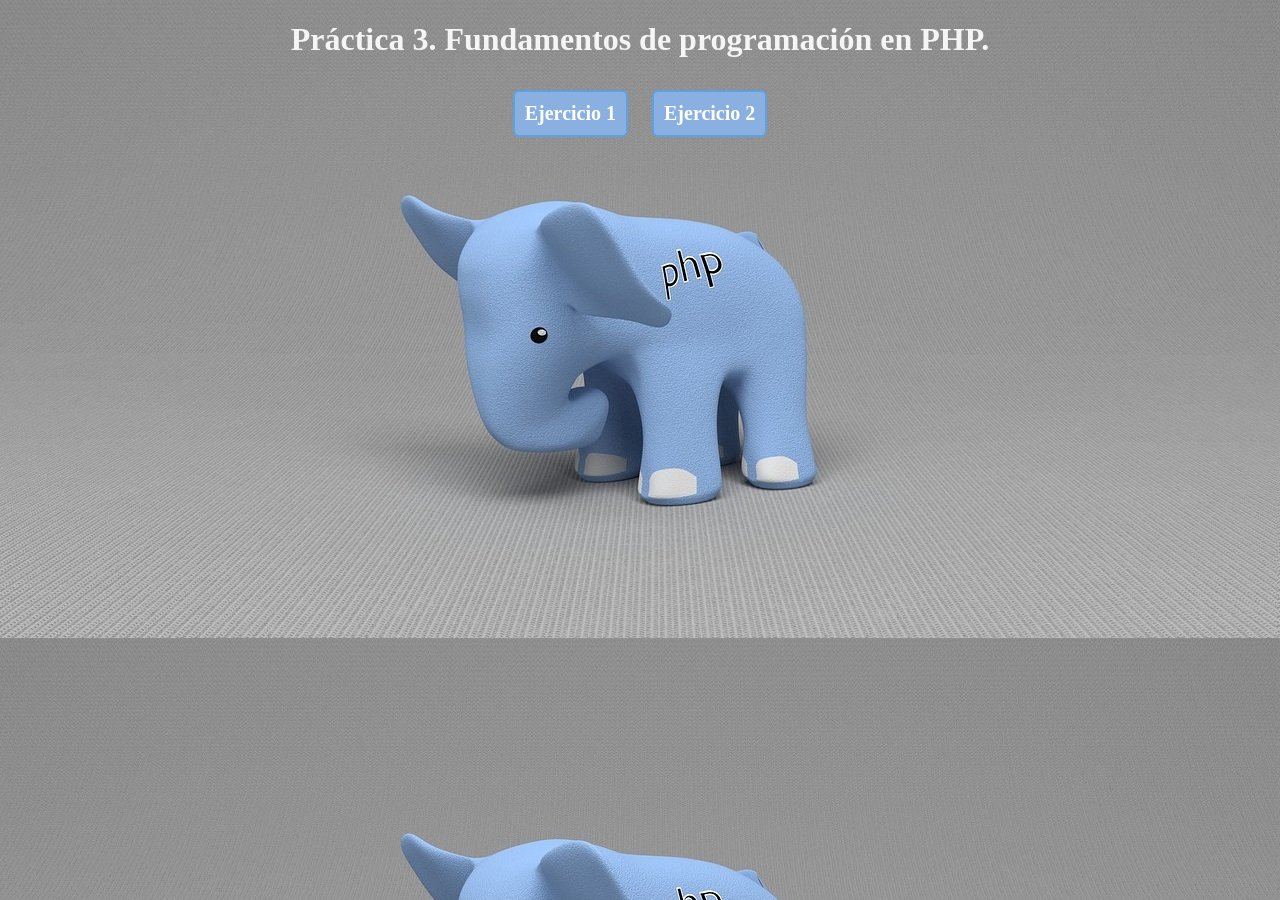
==== TRIM1/Actividades/Actividad3/Practica3_Fundamentos_PHP/index.html @ f7763ace "act" ====
<!doctype html>
<html lang="es">
<meta charset="UTF-8">

<head>
    <title> Práctica 3 </title>
    <link rel="stylesheet" type="text/css" href="./estilos/miestilo.css" />
    <style>
        /* Separa los botones de la página principal */
        a.boton_personalizado {
            display: inline-block;
            margin: 10px;
            padding: 10px;
            vertical-align: middle;
        }
    </style>

</head>

<body>
    <h1>Práctica 3. Fundamentos de programación en PHP. </h1>
    <a class="boton_personalizado" href="./pages/Ejercicio1.php" title="Saludo: Muestra ¡Hola Mundo!.">Ejercicio 1</a>
    <a class="boton_personalizado" href="" title="Dado: Genera un número aleatorio entre 1 y 6">Ejercicio 2</a>

</body>

</html>
---- TRIM1/Actividades/Actividad3/Practica3_Fundamentos_PHP/estilos/miestilo.css ----
.boton_personalizado {
  display: inline-block;
  text-decoration: none;
  padding: 10px;
  margin: 8px;
  font-weight: 600;
  font-size: 20px;
  color: #ffffff;
  background-color: #8ab0e2;
  border-radius: 6px;
  border: 2px solid #5ea1e0;
}

.boton_personalizado:hover {
  color: #1883ba;
  background-color: #ffffff;
}

.mi_tabla {
  text-decoration: none;
  padding: 10px;
  font-weight: 600;
  font-size: 20px;
  color: #ffffff;
  background-color: #1883ba;
  border-radius: 6px;
  border: 2px solid #0016b0;
  margin-left: auto;
  margin-right: auto;
}

.pie {
  width: 100%;
  height: auto;
  left: 0px;
  bottom: 680px;
  text-align: center;
  color: whitesmoke;
}

body {
  margin-left: auto;
  margin-right: auto;
  text-align: center;
  color: whitesmoke;
  background-image: url("../imagenes/elefante.jpg");
}

table {
  text-align: center;
  margin: 0 auto;
  border: 1px solid #8ab0e2;
  color: blueviolet;
  background-color: whitesmoke;
}

td {
  border: 1px solid #8ab0e2;
}

th {
  color: white;
  border: 1px solid #8ab0e2;
  background-color: #8ab0e2;
}

.resultados {
  text-align: center;
  position: fixed;
  margin: 0 auto;
  border: 1px solid #8ab0e2;
  color: blueviolet;
  background-color: whitesmoke;
  width: 200px;
  height: 100px;
}
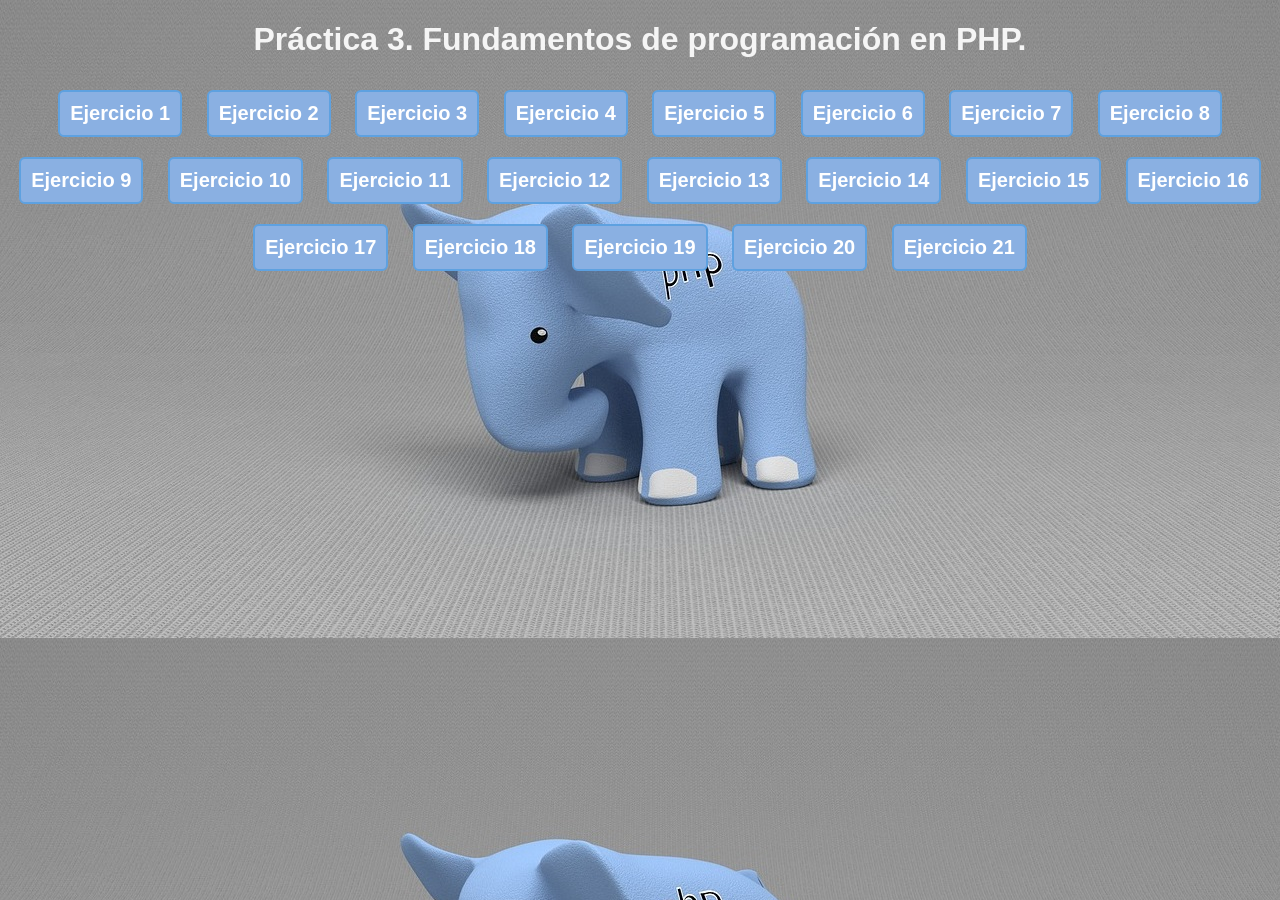
==== commit 17dbc7ab: "act" ====
--- a/TRIM1/Actividades/Actividad3/Practica3_Fundamentos_PHP/index.html
+++ b/TRIM1/Actividades/Actividad3/Practica3_Fundamentos_PHP/index.html
@@ -1,27 +1,78 @@
-<!doctype html>
-<html lang="es">
-<meta charset="UTF-8">
-
-<head>
-    <title> Práctica 3 </title>
-    <link rel="stylesheet" type="text/css" href="./estilos/miestilo.css" />
-    <style>
-        /* Separa los botones de la página principal */
-        a.boton_personalizado {
-            display: inline-block;
-            margin: 10px;
-            padding: 10px;
-            vertical-align: middle;
-        }
-    </style>
-
-</head>
-
-<body>
-    <h1>Práctica 3. Fundamentos de programación en PHP. </h1>
-    <a class="boton_personalizado" href="./pages/Ejercicio1.php" title="Saludo: Muestra ¡Hola Mundo!.">Ejercicio 1</a>
-    <a class="boton_personalizado" href="" title="Dado: Genera un número aleatorio entre 1 y 6">Ejercicio 2</a>
-
-</body>
-
+<!doctype html>
+<html lang="es">
+
+<head>
+    <meta charset="UTF-8">
+    <title>Práctica 3</title>
+    <link rel="stylesheet" type="text/css" href="./estilos/miestilo.css" />
+    <style>
+        /* Separa los botones de la página principal */
+        a.boton_personalizado {
+            display: inline-block;
+            margin: 10px;
+            padding: 10px;
+            vertical-align: middle;
+        }
+    </style>
+</head>
+
+<body>
+    <h1>Práctica 3. Fundamentos de programación en PHP.</h1>
+    <a class="boton_personalizado" href="./pages/Ejercicio1.php" title="Saludo: Muestra ¡Hola Mundo!.">Ejercicio 1</a>
+    <a class="boton_personalizado" href="./pages/Ejercicio2.php"
+        title="Dado: Genera un número aleatorio entre 1 y 6.">Ejercicio 2</a>
+    <a class="boton_personalizado" href="./pages/Ejercicio3.php"
+        title="Dado II: Genera un número aleatorio entre 1 y 6 y representa gráficamente la cara correspondiente de un dado.">Ejercicio
+        3</a>
+    <a class="boton_personalizado" href="./pages/Ejercicio4.php"
+        title="Color aleatorio: Muestra un rectángulo cuyo color de fondo cambie aleatoriamente cada vez que se recargue la página.">Ejercicio
+        4</a>
+    <a class="boton_personalizado" href="./pages/Ejercicio5.php"
+        title="Línea de longitud aleatoria: Dibuja una línea horizontal con una longitud aleatoria comprendida entre 1 y 1000 píxeles.">Ejercicio
+        5</a>
+    <a class="boton_personalizado" href="./pages/Ejercicio6.php"
+        title="Círculo de color aleatorio: Dibuja un círculo de 50 píxeles de radio con un color generado aleatoriamente.">Ejercicio
+        6</a>
+    <a class="boton_personalizado" href="./pages/Ejercicio7.php"
+        title="Tirada de dados: Simula dos tiradas de dados, muestra gráficamente sus resultados e indica la suma total.">Ejercicio
+        7</a>
+    <a class="boton_personalizado" href="./pages/Ejercicio8.php"
+        title="Mayor de tres números: Define tres números y muestra cuál es el mayor.">Ejercicio 8</a>
+    <a class="boton_personalizado" href="./pages/Ejercicio9.php"
+        title="Fecha y hora: Muestra la fecha y la hora actuales del servidor en zona horaria Europe/Madrid.">Ejercicio
+        9</a>
+    <a class="boton_personalizado" href="./pages/Ejercicio10.php"
+        title="Calculadora I: Declara dos variables numéricas y muestra la suma, resta, multiplicación y división.">Ejercicio
+        10</a>
+    <a class="boton_personalizado" href="./pages/Ejercicio11.php"
+        title="Datos personales: Crea variables de ejemplo para datos personales y los presenta en una tabla HTML.">Ejercicio
+        11</a>
+    <a class="boton_personalizado" href="./pages/Ejercicio12.php"
+        title="Signo de un número: Define un número y muestra si es positivo, negativo o igual a cero.">Ejercicio 12</a>
+    <a class="boton_personalizado" href="./pages/Ejercicio13.php"
+        title="Cálculo de edad: Calcula la edad actual, en 10 años, hace 10 años y el año de jubilación.">Ejercicio
+        13</a>
+    <a class="boton_personalizado" href="./pages/Ejercicio14.php"
+        title="Emoticonos: Selecciona y muestra un emoticono de manera aleatoria cada vez que se cargue la página.">Ejercicio
+        14</a>
+    <a class="boton_personalizado" href="./pages/Ejercicio15.php"
+        title="Contar letras: Cuenta cuántas veces aparece la letra 't' minúscula en la frase 'This is a test'.">Ejercicio
+        15</a>
+    <a class="boton_personalizado" href="./pages/Ejercicio16.php?primerNumero=4&segundoNumero=5"
+        title="Cálculos con GET: Recibe parámetros por URL y muestra resto, división y suma.">Ejercicio 16</a>
+    <a class="boton_personalizado" href="./pages/Ejercicio17.php"
+        title="Cadenas I: Muestra la frase original, la frase sin espacios y la longitud de ambas.">Ejercicio 17</a>
+    <a class="boton_personalizado" href="./pages/Ejercicio18.php"
+        title="Comprobaciones numéricas: Comprueba variables con is_float() e is_null() antes y después de cambiar su tipo.">Ejercicio
+        18</a>
+    <a class="boton_personalizado" href="./pages/Ejercicio19.php?num1=3&num2=4&num3=5"
+        title="Calculadora II: Recibe tres números por GET y muestra estadísticas en una tabla HTML.">Ejercicio 19</a>
+    <a class="boton_personalizado" href="./pages/Ejercicio20.php"
+        title="Información del servidor: Muestra en una tabla el nombre del servidor, el software y la versión de PHP.">Ejercicio
+        20</a>
+    <a class="boton_personalizado" href="./pages/Ejercicio21.php"
+        title="Juego de palabras: Realiza operaciones con cadenas a partir del diálogo de Groucho y Chico en una tabla HTML.">Ejercicio
+        21</a>
+</body>
+
 </html>
--- a/TRIM1/Actividades/Actividad3/Practica3_Fundamentos_PHP/estilos/miestilo.css
+++ b/TRIM1/Actividades/Actividad3/Practica3_Fundamentos_PHP/estilos/miestilo.css
@@ -14,6 +14,12 @@
 .boton_personalizado:hover {
   color: #1883ba;
   background-color: #ffffff;
+}
+
+.boton_volver {
+  position: fixed;
+  bottom: 20px;
+  right: 20px;
 }
 
 .mi_tabla {
@@ -44,11 +50,13 @@
   text-align: center;
   color: whitesmoke;
   background-image: url("../imagenes/elefante.jpg");
+  font-family: Arial, Helvetica, sans-serif;
 }
 
 table {
   text-align: center;
-  margin: 0 auto;
+  margin: 20px auto;
+  border-collapse: collapse;
   border: 1px solid #8ab0e2;
   color: blueviolet;
   background-color: whitesmoke;
@@ -56,12 +64,14 @@
 
 td {
   border: 1px solid #8ab0e2;
+  padding: 8px 16px;
 }
 
 th {
   color: white;
   border: 1px solid #8ab0e2;
   background-color: #8ab0e2;
+  padding: 8px 16px;
 }
 
 .resultados {
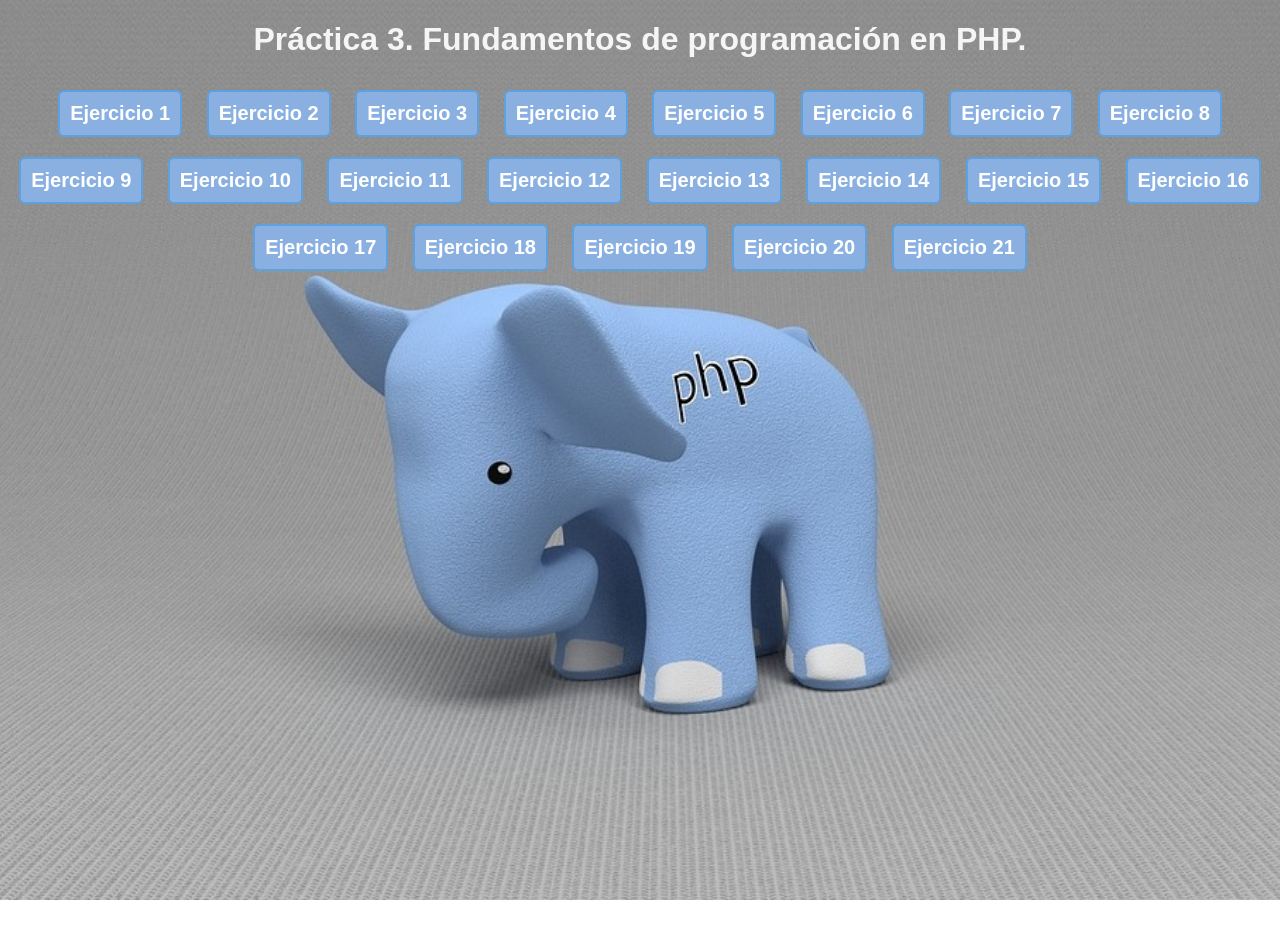
==== commit 53b0cdd9: "act" ====
--- a/TRIM1/Actividades/Actividad3/Practica3_Fundamentos_PHP/index.html
+++ b/TRIM1/Actividades/Actividad3/Practica3_Fundamentos_PHP/index.html
@@ -19,60 +19,26 @@
 <body>
     <h1>Práctica 3. Fundamentos de programación en PHP.</h1>
     <a class="boton_personalizado" href="./pages/Ejercicio1.php" title="Saludo: Muestra ¡Hola Mundo!.">Ejercicio 1</a>
-    <a class="boton_personalizado" href="./pages/Ejercicio2.php"
-        title="Dado: Genera un número aleatorio entre 1 y 6.">Ejercicio 2</a>
-    <a class="boton_personalizado" href="./pages/Ejercicio3.php"
-        title="Dado II: Genera un número aleatorio entre 1 y 6 y representa gráficamente la cara correspondiente de un dado.">Ejercicio
-        3</a>
-    <a class="boton_personalizado" href="./pages/Ejercicio4.php"
-        title="Color aleatorio: Muestra un rectángulo cuyo color de fondo cambie aleatoriamente cada vez que se recargue la página.">Ejercicio
-        4</a>
-    <a class="boton_personalizado" href="./pages/Ejercicio5.php"
-        title="Línea de longitud aleatoria: Dibuja una línea horizontal con una longitud aleatoria comprendida entre 1 y 1000 píxeles.">Ejercicio
-        5</a>
-    <a class="boton_personalizado" href="./pages/Ejercicio6.php"
-        title="Círculo de color aleatorio: Dibuja un círculo de 50 píxeles de radio con un color generado aleatoriamente.">Ejercicio
-        6</a>
-    <a class="boton_personalizado" href="./pages/Ejercicio7.php"
-        title="Tirada de dados: Simula dos tiradas de dados, muestra gráficamente sus resultados e indica la suma total.">Ejercicio
-        7</a>
-    <a class="boton_personalizado" href="./pages/Ejercicio8.php"
-        title="Mayor de tres números: Define tres números y muestra cuál es el mayor.">Ejercicio 8</a>
-    <a class="boton_personalizado" href="./pages/Ejercicio9.php"
-        title="Fecha y hora: Muestra la fecha y la hora actuales del servidor en zona horaria Europe/Madrid.">Ejercicio
-        9</a>
-    <a class="boton_personalizado" href="./pages/Ejercicio10.php"
-        title="Calculadora I: Declara dos variables numéricas y muestra la suma, resta, multiplicación y división.">Ejercicio
-        10</a>
-    <a class="boton_personalizado" href="./pages/Ejercicio11.php"
-        title="Datos personales: Crea variables de ejemplo para datos personales y los presenta en una tabla HTML.">Ejercicio
-        11</a>
-    <a class="boton_personalizado" href="./pages/Ejercicio12.php"
-        title="Signo de un número: Define un número y muestra si es positivo, negativo o igual a cero.">Ejercicio 12</a>
-    <a class="boton_personalizado" href="./pages/Ejercicio13.php"
-        title="Cálculo de edad: Calcula la edad actual, en 10 años, hace 10 años y el año de jubilación.">Ejercicio
-        13</a>
-    <a class="boton_personalizado" href="./pages/Ejercicio14.php"
-        title="Emoticonos: Selecciona y muestra un emoticono de manera aleatoria cada vez que se cargue la página.">Ejercicio
-        14</a>
-    <a class="boton_personalizado" href="./pages/Ejercicio15.php"
-        title="Contar letras: Cuenta cuántas veces aparece la letra 't' minúscula en la frase 'This is a test'.">Ejercicio
-        15</a>
-    <a class="boton_personalizado" href="./pages/Ejercicio16.php?primerNumero=4&segundoNumero=5"
-        title="Cálculos con GET: Recibe parámetros por URL y muestra resto, división y suma.">Ejercicio 16</a>
-    <a class="boton_personalizado" href="./pages/Ejercicio17.php"
-        title="Cadenas I: Muestra la frase original, la frase sin espacios y la longitud de ambas.">Ejercicio 17</a>
-    <a class="boton_personalizado" href="./pages/Ejercicio18.php"
-        title="Comprobaciones numéricas: Comprueba variables con is_float() e is_null() antes y después de cambiar su tipo.">Ejercicio
-        18</a>
-    <a class="boton_personalizado" href="./pages/Ejercicio19.php?num1=3&num2=4&num3=5"
-        title="Calculadora II: Recibe tres números por GET y muestra estadísticas en una tabla HTML.">Ejercicio 19</a>
-    <a class="boton_personalizado" href="./pages/Ejercicio20.php"
-        title="Información del servidor: Muestra en una tabla el nombre del servidor, el software y la versión de PHP.">Ejercicio
-        20</a>
-    <a class="boton_personalizado" href="./pages/Ejercicio21.php"
-        title="Juego de palabras: Realiza operaciones con cadenas a partir del diálogo de Groucho y Chico en una tabla HTML.">Ejercicio
-        21</a>
+    <a class="boton_personalizado" href="./pages/Ejercicio2.php" title="Dado: Genera un número aleatorio entre 1 y 6.">Ejercicio 2</a>
+    <a class="boton_personalizado" href="./pages/Ejercicio3.php" title="Dado II: Genera un número aleatorio entre 1 y 6 y representa gráficamente la cara correspondiente de un dado.">Ejercicio 3</a>
+    <a class="boton_personalizado" href="./pages/Ejercicio4.php" title="Color aleatorio: Muestra un rectángulo cuyo color de fondo cambie aleatoriamente cada vez que se recargue la página.">Ejercicio 4</a>
+    <a class="boton_personalizado" href="./pages/Ejercicio5.php" title="Línea de longitud aleatoria: Dibuja una línea horizontal con una longitud aleatoria comprendida entre 1 y 1000 píxeles.">Ejercicio 5</a>
+    <a class="boton_personalizado" href="./pages/Ejercicio6.php" title="Círculo de color aleatorio: Dibuja un círculo de 50 píxeles de radio con un color generado aleatoriamente.">Ejercicio 6</a>
+    <a class="boton_personalizado" href="./pages/Ejercicio7.php" title="Tirada de dados: Simula dos tiradas de dados, muestra gráficamente sus resultados e indica la suma total.">Ejercicio 7</a>
+    <a class="boton_personalizado" href="./pages/Ejercicio8.php" title="Mayor de tres números: Define tres números y muestra cuál es el mayor.">Ejercicio 8</a>
+    <a class="boton_personalizado" href="./pages/Ejercicio9.php" title="Fecha y hora: Muestra la fecha y la hora actuales del servidor en zona horaria Europe/Madrid.">Ejercicio 9</a>
+    <a class="boton_personalizado" href="./pages/Ejercicio10.php" title="Calculadora I: Declara dos variables numéricas y muestra la suma, resta, multiplicación y división.">Ejercicio 10</a>
+    <a class="boton_personalizado" href="./pages/Ejercicio11.php" title="Datos personales: Crea variables de ejemplo para datos personales y los presenta en una tabla HTML.">Ejercicio 11</a>
+    <a class="boton_personalizado" href="./pages/Ejercicio12.php" title="Signo de un número: Define un número y muestra si es positivo, negativo o igual a cero.">Ejercicio 12</a>
+    <a class="boton_personalizado" href="./pages/Ejercicio13.php" title="Cálculo de edad: Calcula la edad actual, en 10 años, hace 10 años y el año de jubilación.">Ejercicio 13</a>
+    <a class="boton_personalizado" href="./pages/Ejercicio14.php" title="Emoticonos: Selecciona y muestra un emoticono de manera aleatoria cada vez que se cargue la página.">Ejercicio 14</a>
+    <a class="boton_personalizado" href="./pages/Ejercicio15.php" title="Contar letras: Cuenta cuántas veces aparece la letra 't' minúscula en la frase 'This is a test'.">Ejercicio 15</a>
+    <a class="boton_personalizado" href="./pages/Ejercicio16.php?primerNumero=4&segundoNumero=5" title="Cálculos con GET: Recibe parámetros por URL y muestra resto, división y suma.">Ejercicio 16</a>
+    <a class="boton_personalizado" href="./pages/Ejercicio17.php" title="Cadenas I: Muestra la frase original, la frase sin espacios y la longitud de ambas.">Ejercicio 17</a>
+    <a class="boton_personalizado" href="./pages/Ejercicio18.php" title="Comprobaciones numéricas: Comprueba variables con is_float() e is_null() antes y después de cambiar su tipo.">Ejercicio 18</a>
+    <a class="boton_personalizado" href="./pages/Ejercicio19.php?num1=3&num2=4&num3=5" title="Calculadora II: Recibe tres números por GET y muestra estadísticas en una tabla HTML.">Ejercicio 19</a>
+    <a class="boton_personalizado" href="./pages/Ejercicio20.php" title="Información del servidor: Muestra en una tabla el nombre del servidor, el software y la versión de PHP.">Ejercicio 20</a>
+    <a class="boton_personalizado" href="./pages/Ejercicio21.php" title="Juego de palabras: Realiza operaciones con cadenas a partir del diálogo de Groucho y Chico en una tabla HTML.">Ejercicio 21</a>
 </body>
 
 </html>
--- a/TRIM1/Actividades/Actividad3/Practica3_Fundamentos_PHP/estilos/miestilo.css
+++ b/TRIM1/Actividades/Actividad3/Practica3_Fundamentos_PHP/estilos/miestilo.css
@@ -50,6 +50,11 @@
   text-align: center;
   color: whitesmoke;
   background-image: url("../imagenes/elefante.jpg");
+  background-repeat: no-repeat;
+  background-position: center center;
+  background-size: cover;
+  background-attachment: fixed;
+  min-height: 100vh;
   font-family: Arial, Helvetica, sans-serif;
 }
 
